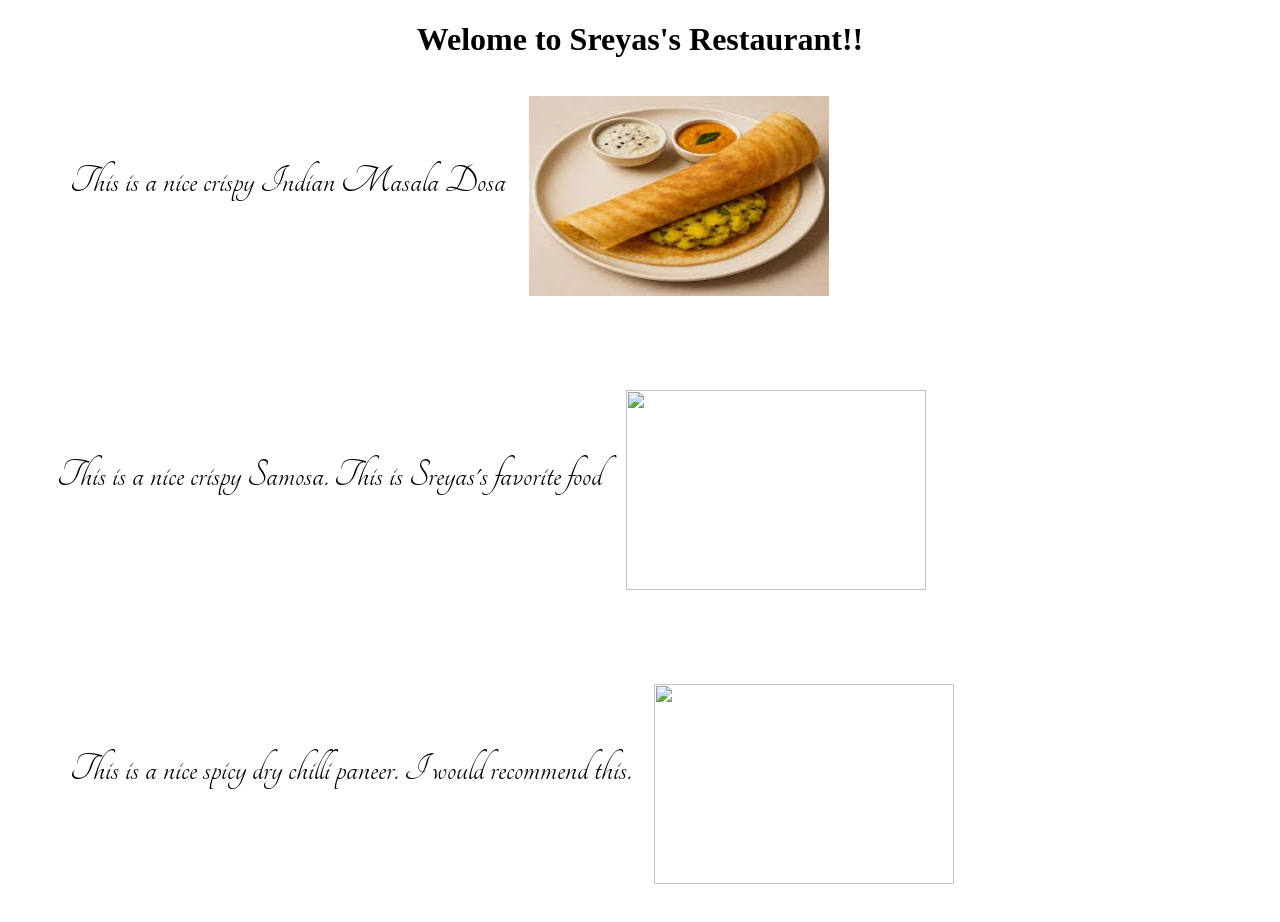
==== Store folder/index.html @ dc818fcf "Add files via upload" ====
<!DOCTYPE html>
<html>
    
    <head>
        <meta charset="utf-8" />
        <meta name="viewport" content="width=device-width" />
        <title>Sreyas's Restaurant</title>
        <link href="style.css" rel="stylesheet" type="text/css"/>
        <link rel="preconnect" href="https://fonts.googleapis.com">
<link rel="preconnect" href="https://fonts.gstatic.com" crossorigin>
<link href="https://fonts.googleapis.com/css2?family=Tangerine:wght@400;700&display=swap" rel="stylesheet">
    </head>
    <body>
    <h1>Welome to Sreyas's Restaurant!! </h1>
<div class="pic1">

    <div class="cap1">
    <p>This is a nice crispy Indian Masala Dosa</p>
</div>

    <img 
    src="[data-uri]" width="300" height="200"/>
    </div>

    <br>
<div class="pic2">
    
    <div class="cap2">
    <p>This is a nice crispy Samosa. This is Sreyas's favorite food</p>
  </div> 

    <img 
    src="https://encrypted-tbn0.gstatic.com/images?q=tbn:ANd9GcQn30916uCGzCOJ6LOrFaVUOe8p5PAEo24rcw&s" width="300" height="200"/>
</div>

    <br>
 <div class="pic3">   
 <div class="cap3">   
    <p>This is a nice spicy dry chilli paneer. I would recommend this. </p>
</div>
    <img 
    src="https://encrypted-tbn0.gstatic.com/images?q=tbn:ANd9GcQlGoDVklE1HxNnmwlpH1OOvsu5aV2FCwCSxw&s" width="300" height="200"/>
</div>

    </body>
</html>
---- Store folder/style.css ----
h1{
    text-align: center;
}
.pic1{
    display: flex;
    text-align: center;
    margin: 3%;
    
}

.pic2{
    display: flex;
    text-align: center;
    margin: 3%;
    margin-left: 2%;
    
}

.pic3{
    display: flex;
    text-align: center;
    margin: 3%;
   
}

.cap1{
    padding: 2%;
}

.cap2{
    padding: 2%;
}

.cap3{
    padding: 2%;

}

.tangerine-regular {
    font-family: "Tangerine", cursive;
    font-weight: 400;
    font-style: normal;
  }
  
  .tangerine-bold {
    font-family: "Tangerine", cursive;
    font-weight: 700;
    font-style: normal;
  }

  p{
    font-family: "Tangerine", cursive;
    font-size: 250%;
  }
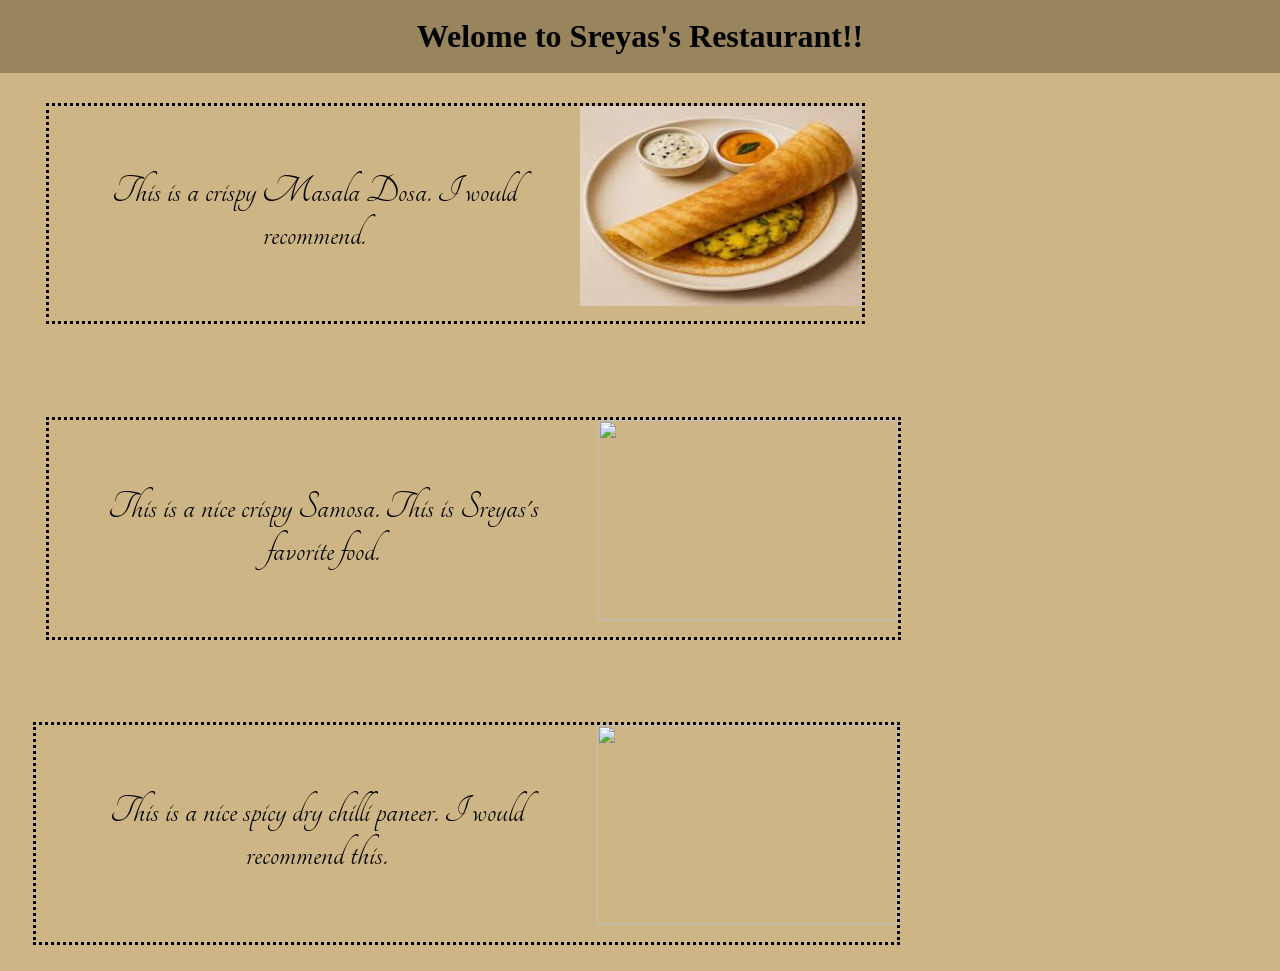
==== commit a2177d47: "Update print statement to show 'Goodbye World'" ====
--- a/Store folder/index.html
+++ b/Store folder/index.html
@@ -17,7 +17,7 @@
 <div class="pic1">
 
     <div class="cap1">
-    <p>This is a nice crispy Indian Masala Dosa</p>
+    <p>This is a crispy Masala Dosa. I would recommend. </p>
 </div>
 
     <img 
@@ -28,7 +28,7 @@
 <div class="pic2">
     
     <div class="cap2">
-    <p>This is a nice crispy Samosa. This is Sreyas's favorite food</p>
+    <p>This is a nice crispy Samosa. This is Sreyas's favorite food.</p>
   </div> 
 
     <img 
@@ -45,4 +45,4 @@
 </div>
 
     </body>
-</html>+</html>
--- a/Store folder/style.css
+++ b/Store folder/style.css
@@ -5,34 +5,38 @@
     display: flex;
     text-align: center;
     margin: 3%;
-    
+    border-style: dotted;
+    width: fit-content;
 }
 
 .pic2{
     display: flex;
     text-align: center;
     margin: 3%;
-    margin-left: 2%;
-    
+    border-style: dotted;
+    width: fit-content;
+
 }
 
 .pic3{
     display: flex;
     text-align: center;
-    margin: 3%;
-   
+    margin: 2%;
+    border-style: dotted;
+    width: fit-content;
+
 }
 
 .cap1{
-    padding: 2%;
+    padding: 3%;
 }
 
 .cap2{
-    padding: 2%;
+    padding: 3%;
 }
 
 .cap3{
-    padding: 2%;
+    padding: 3%;
 
 }
 
@@ -52,5 +56,12 @@
     font-family: "Tangerine", cursive;
     font-size: 250%;
   }
+body{
+    background-color: #CDB585;
+}
+h1{
+    background-color: #99855d;
+    margin: -8px;
+    padding: 18px;
+} 
 
-
